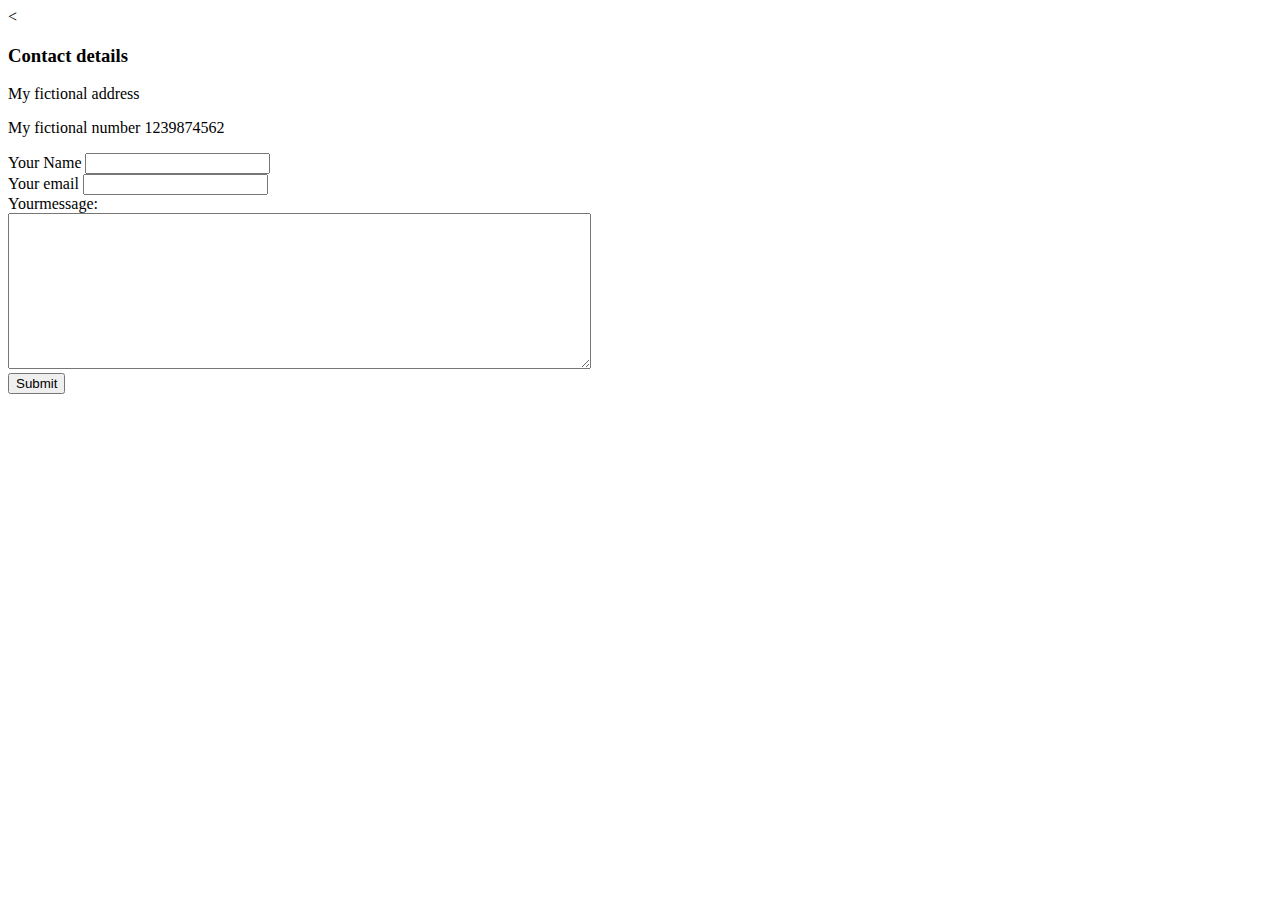
==== contact-me.html @ 09307adb "Add initial cv website files" ====
<!DOCTYPE html>
<<!DOCTYPE html>
<html lang="en" dir="ltr">
  <head>
    <meta charset="utf-8">
    <title></title>
  </head>
  <body>
    <h3>Contact details</h3>
    <p>My fictional address</p>
    <p>My fictional number 1239874562</p>
    <form class="" action="mailto:ssnidhi2000@gmail.com" method="post "enctype="text/plain">
      <label>Your Name</label>
      <input type="text" name=" Your Name" value=""><br>
      <label>Your email</label>
      <input type="email" name="Youe email" value=""><br>
      <label>Yourmessage:</label><br>
      <textarea name="name" rows="10" cols="70"></textarea><br>
      <input type="submit" name="">

    </form>
  </body>
</html>
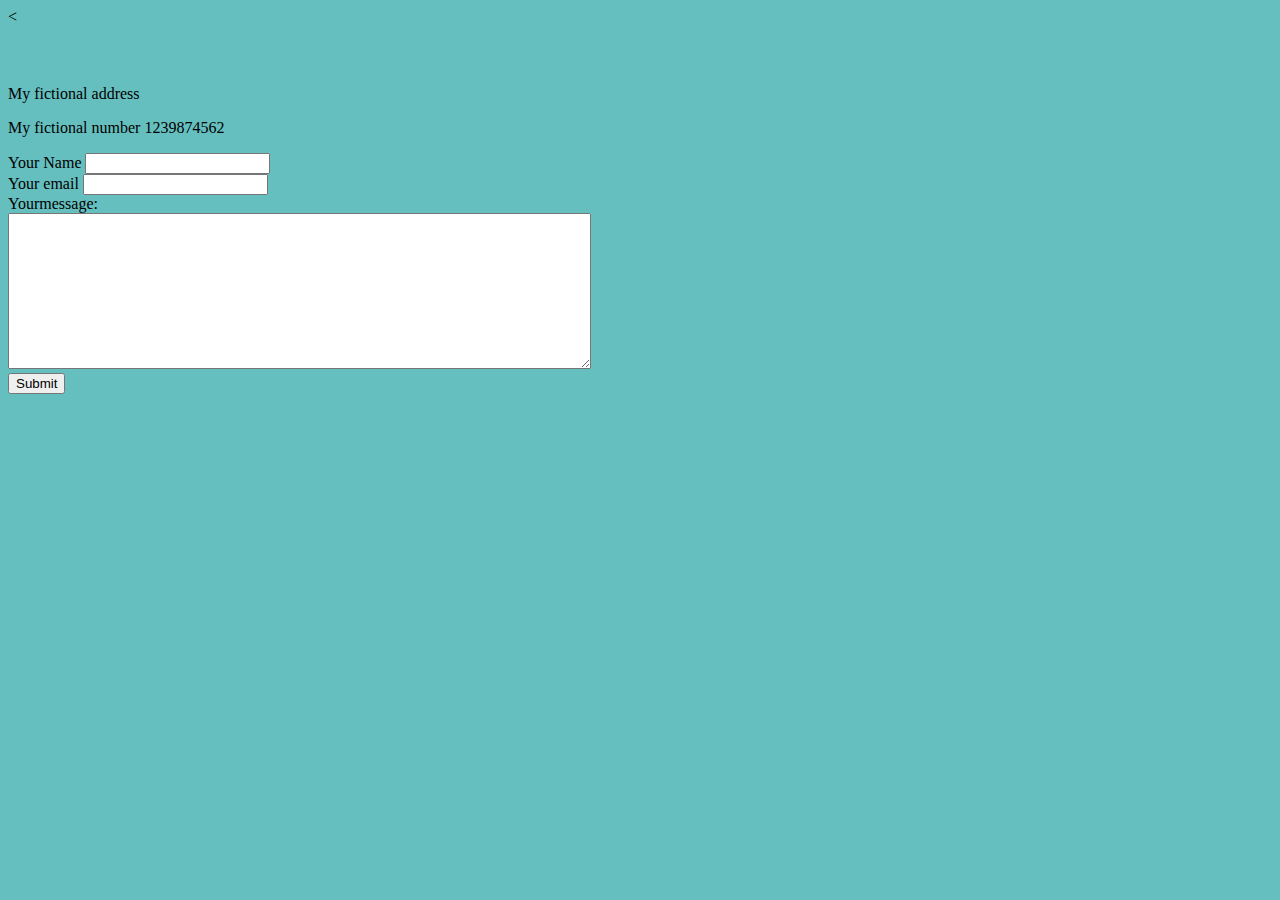
==== commit 9f7b24b3: "Add files via upload" ====
--- a/contact-me.html
+++ b/contact-me.html
@@ -4,6 +4,7 @@
   <head>
     <meta charset="utf-8">
     <title></title>
+    <link rel="stylesheet" href="css/styles.css">
   </head>
   <body>
     <h3>Contact details</h3>
--- a/css/styles.css
+++ b/css/styles.css
@@ -0,0 +1,19 @@
+body
+{
+  background-color:#66BFBF;
+}
+h1
+{
+  color:#66BFBF;
+}
+h3
+{
+  color:#66BFBF;
+}
+hr{
+  border-style:none;
+  border-top-style: dotted;
+  border-color: grey;
+  border-width: 5px;
+  width:5%
+}
